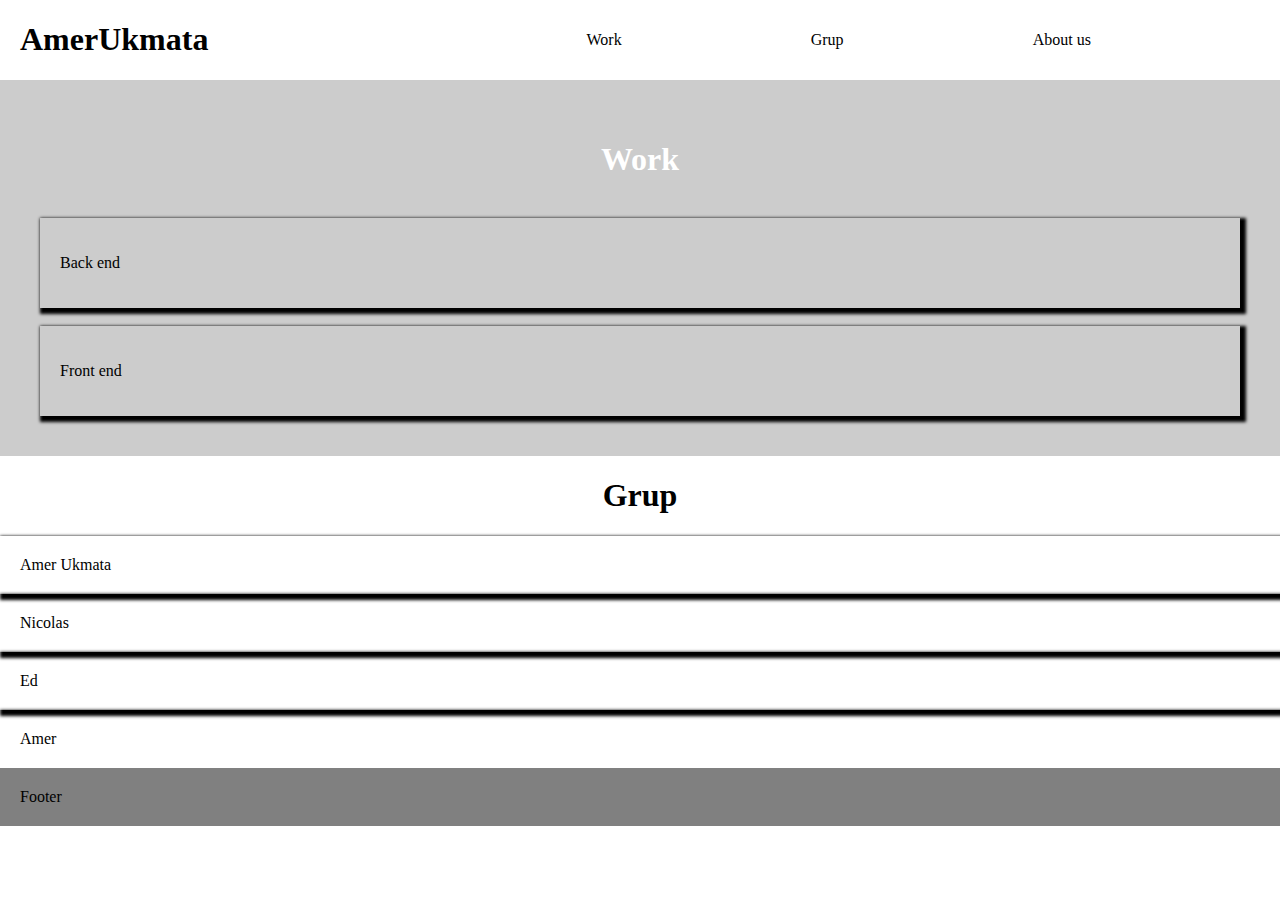
==== index.html @ 271c0d1d "a" ====
<!DOCTYPE html>
<html lang="en">
<head>
    <meta charset="UTF-8">
    <meta http-equiv="X-UA-Compatible" content="IE=edge">
    <meta name="viewport" content="width=device-width, initial-scale=1.0">
    <link rel="stylesheet" href="style.css">
    <title>Document</title>
</head>
<body>
    <header class="Container">
        <nav class="header">
            <div class="myname">
                <h1><a href="#home">AmerUkmata</a></h1>
            </div>
            <br>
            <div>
                <a href="#Work">Work</a>
            </div>
            <div>
                <a href="#Grup">Grup</a>
            </div>
            <div>
                <a href="aboutus.html">About us</a>
            </div>
        </nav>
    </header>

    <main class="Puna" id="#Work">
        <h1>Work</h1>
        <br>
        <div class="carda">
            <p> Back end </p>
        </div>
        <br>
        <div class="cardb">
            <p> Front end </p>
        </div>
    </main>
    
    <main class="hello" id="#Grup">
        <h1>Grup</h1>
         <div>
             Amer Ukmata
         </div>
         <div>
             Nicolas
         </div>
        <div>
            Ed
         </div>
        <div>
             Amer
         </div>
    </main>
    <Footer>
        <div>
            Footer
        </div>
    </Footer>
</body>
</html>
---- style.css ----
body{
    margin: 0;
    box-sizing: border-box;
}
/*HEADER*/
.Container{
    background-color: #fff;
}
.header{
    align-items: center;
    display: grid;
    grid-auto-flow: column;
    text-decoration: solid;

}
.header a{
    text-decoration: solid;
    color: black;
}

.myname{
    float: left;
    padding-left: 20px;
}
/*Work*/
.Puna{
    background-color: #ccc;
    padding: 40px;
}
.Puna h1{
    text-align: center;
    color: #fff;
}
.carda{
    display: grid;
    grid-auto-flow: column;
    align-items: center;
    padding: 20px;  
    box-shadow: 3px 3px 3px 3px black;
}
.cardb{
    display: grid;
    grid-auto-flow: column;
    align-items: center;
    padding: 20px;  
    box-shadow: 3px 3px 3px 3px black;
}
.card p{
    text-align: center;
}
/*Grup*/
.hello{
    background-color: #fff;
}
.hello h1{
    text-align: center;
}
.hello div{
    display: grid;
    grid-auto-flow: column;
    align-items: center;
    padding: 20px;  
    box-shadow: 3px 3px 3px 3px black;
}
/*footer*/
footer{
    background-color: gray;
    padding: 20px;
}
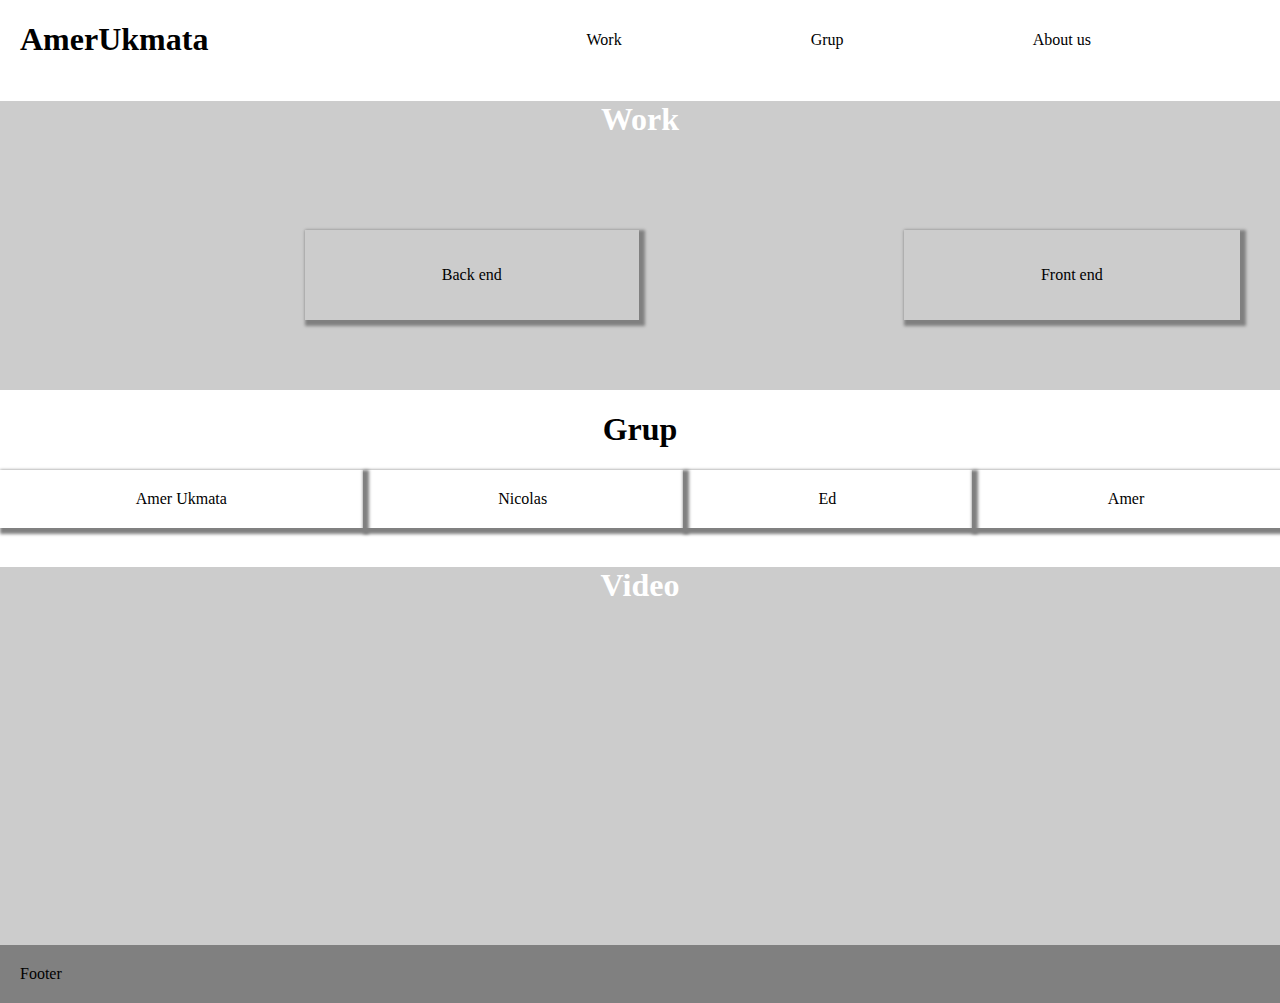
==== commit 839bee73: "A" ====
--- a/index.html
+++ b/index.html
@@ -11,7 +11,7 @@
     <header class="Container">
         <nav class="header">
             <div class="myname">
-                <h1><a href="#home">AmerUkmata</a></h1>
+                <h1><a href="#">AmerUkmata</a></h1>
             </div>
             <br>
             <div>
@@ -25,9 +25,9 @@
             </div>
         </nav>
     </header>
-
-    <main class="Puna" id="#Work">
-        <h1>Work</h1>
+    <div style="background-color: #ccc;">
+    <h1 style="text-align: center; color:#fff;">Work</h1>
+    <main class="Puna" id="Work">
         <br>
         <div class="carda">
             <p> Back end </p>
@@ -37,9 +37,10 @@
             <p> Front end </p>
         </div>
     </main>
-    
-    <main class="hello" id="#Grup">
-        <h1>Grup</h1>
+</div>
+    <h1 style="text-align: center;">Grup</h1>
+    <main class="hello" id="Grup">
+        
          <div>
              Amer Ukmata
          </div>
@@ -53,6 +54,13 @@
              Amer
          </div>
     </main>
+    <br>
+    <div style="background-color: #ccc;">
+    <h1 style="color:#fff; text-align:center;">Video</h1>
+      <div class="video">
+          <iframe width="560" height="315" src="https://www.youtube.com/embed/qnClQb3hWLU" title="YouTube video player" frameborder="0" allow="accelerometer; autoplay; clipboard-write; encrypted-media; gyroscope; picture-in-picture" allowfullscreen></iframe>
+      </div>
+    </div>
     <Footer>
         <div>
             Footer
--- a/style.css
+++ b/style.css
@@ -24,46 +24,40 @@
 }
 /*Work*/
 .Puna{
+    display: grid;
+    grid-auto-flow: column;
+    align-items: center;
     background-color: #ccc;
     padding: 40px;
 }
-.Puna h1{
+.carda{
+    padding: 20px;  
+    box-shadow: 3px 3px 3px 3px gray;
     text-align: center;
-    color: #fff;
-}
-.carda{
-    display: grid;
-    grid-auto-flow: column;
-    align-items: center;
-    padding: 20px;  
-    box-shadow: 3px 3px 3px 3px black;
+    margin: 30px;
 }
 .cardb{
-    display: grid;
-    grid-auto-flow: column;
-    align-items: center;
     padding: 20px;  
-    box-shadow: 3px 3px 3px 3px black;
-}
-.card p{
+    box-shadow: 3px 3px 3px 3px  gray;
     text-align: center;
 }
 /*Grup*/
 .hello{
     background-color: #fff;
-}
-.hello h1{
     text-align: center;
-}
-.hello div{
     display: grid;
     grid-auto-flow: column;
     align-items: center;
+}
+.hello div{
     padding: 20px;  
-    box-shadow: 3px 3px 3px 3px black;
+    box-shadow: 3px 3px 3px 3px gray;
 }
 /*footer*/
 footer{
     background-color: gray;
     padding: 20px;
+}
+.video{
+    text-align: center;
 }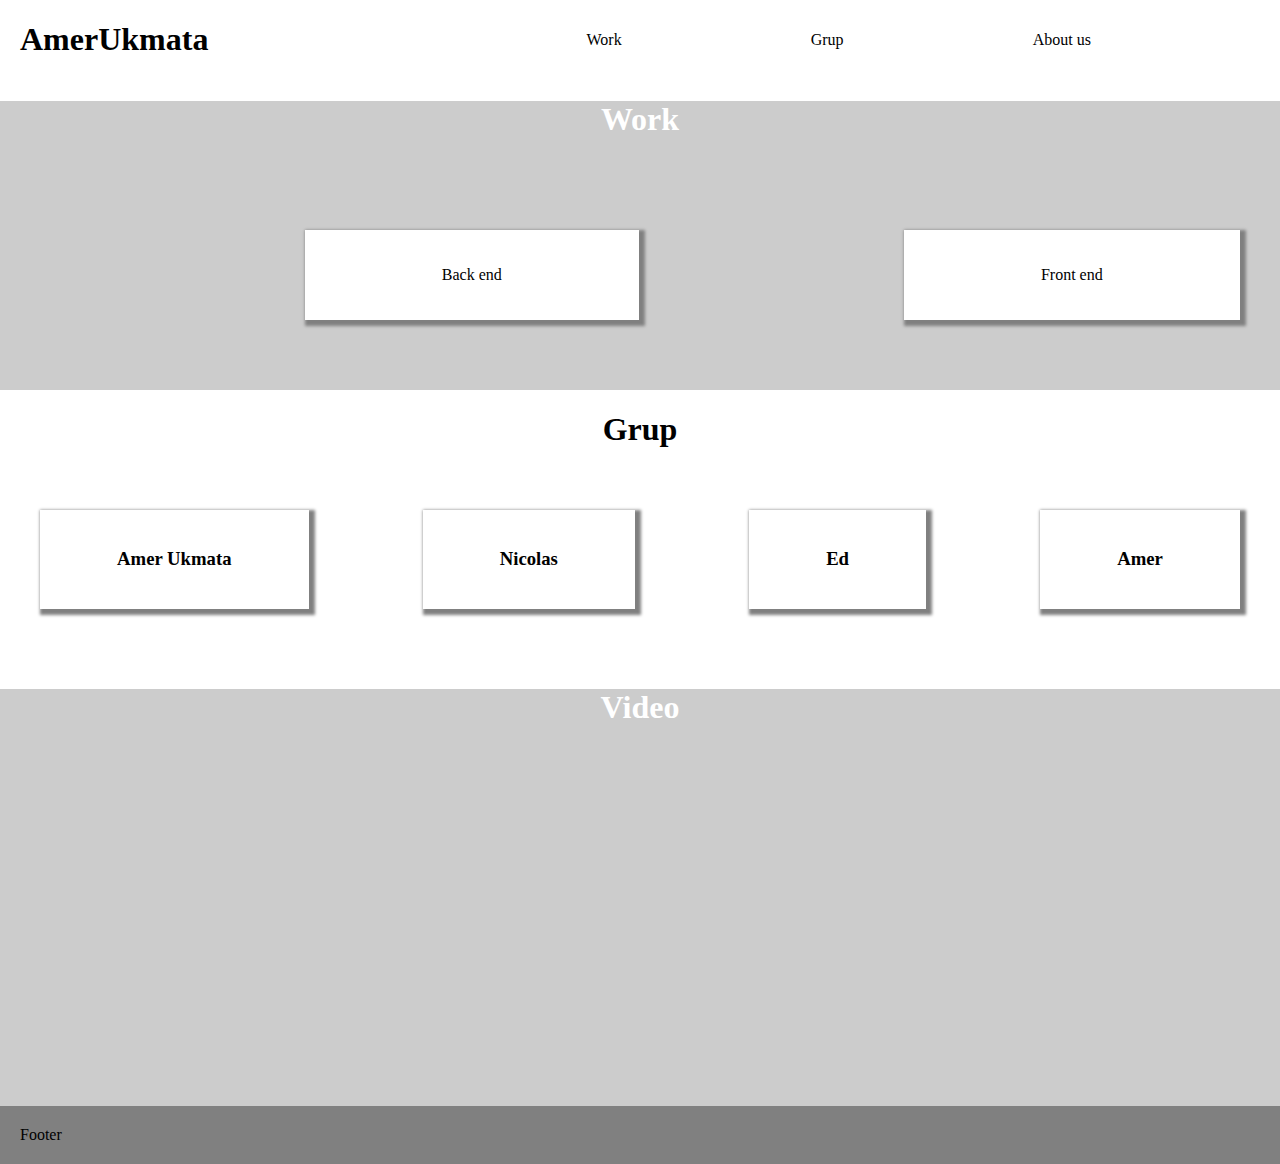
==== commit 2f9c775f: "a" ====
--- a/index.html
+++ b/index.html
@@ -42,16 +42,19 @@
     <main class="hello" id="Grup">
         
          <div>
-             Amer Ukmata
+            <h3>Amer Ukmata</h3>
          </div>
+         <br>
          <div>
-             Nicolas
+             <h3>Nicolas</h3>
          </div>
+         <br>
         <div>
-            Ed
+            <h3>Ed</h3>
          </div>
+         <br>
         <div>
-             Amer
+             <h3>Amer</h3>
          </div>
     </main>
     <br>
--- a/style.css
+++ b/style.css
@@ -32,12 +32,14 @@
 }
 .carda{
     padding: 20px;  
+    background-color: #fff;
     box-shadow: 3px 3px 3px 3px gray;
     text-align: center;
     margin: 30px;
 }
 .cardb{
-    padding: 20px;  
+    padding: 20px; 
+    background-color: #fff; 
     box-shadow: 3px 3px 3px 3px  gray;
     text-align: center;
 }
@@ -48,6 +50,10 @@
     display: grid;
     grid-auto-flow: column;
     align-items: center;
+    padding: 40px;
+}
+.hello h1{
+    text-align: center;
 }
 .hello div{
     padding: 20px;  
@@ -58,6 +64,8 @@
     background-color: gray;
     padding: 20px;
 }
+/**/
 .video{
     text-align: center;
+    padding: 20px;
 }